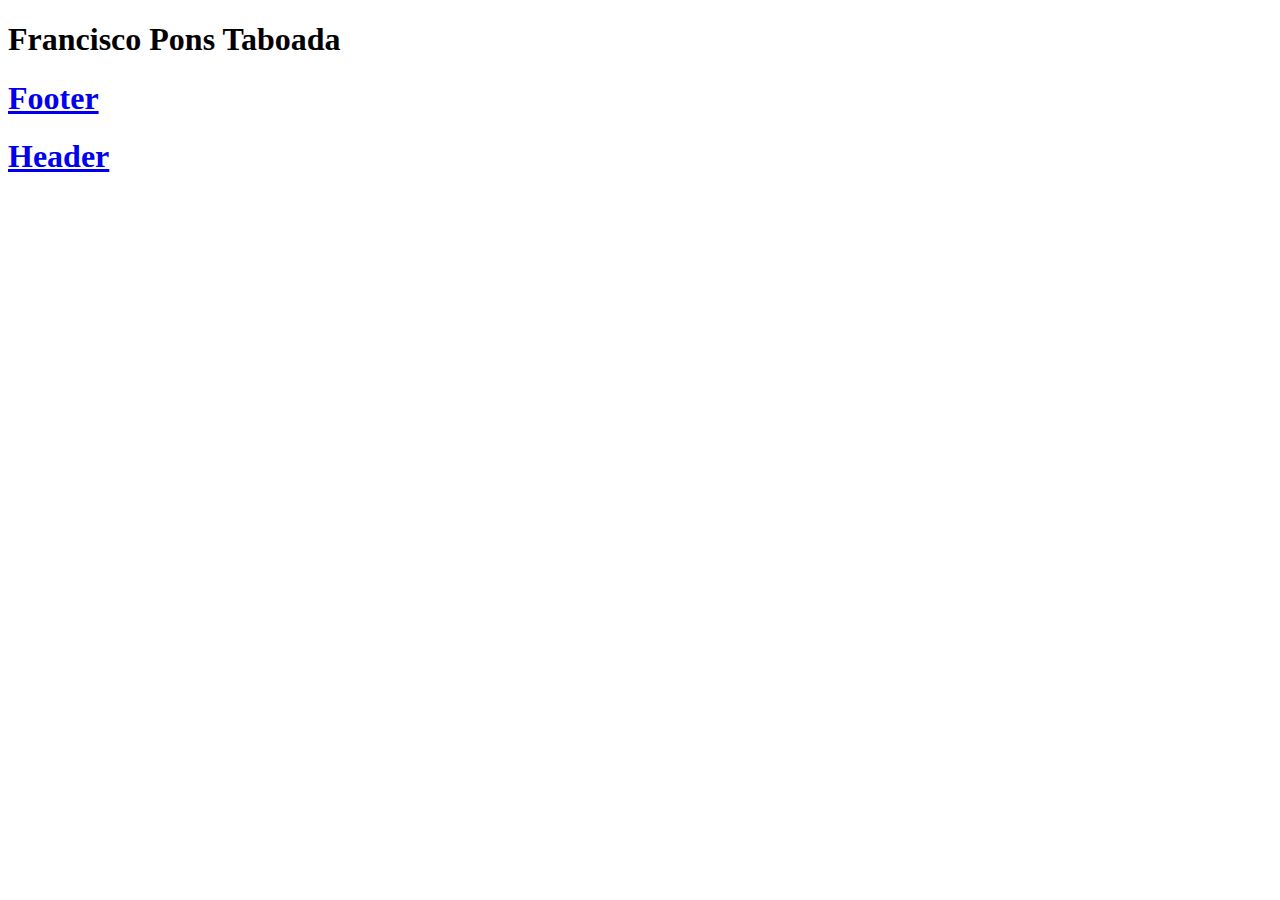
==== index.html @ 8c1b4018 "Added index.html" ====
<!DOCTYPE html>
<html>

<head>
    <link rel="stylesheet" href="indexorg.css">
</head>
<div class="container">
    <h1 class="xisco">Francisco Pons Taboada</h1>
    <div class="links">
        <a href="noueditors.html">
            <h1 class="link">Footer</h1>
        </a>
        <a href="noueditors.html">
            <h1 class="link">Header</h1>
        </a>
    </div>

</div>

</html>
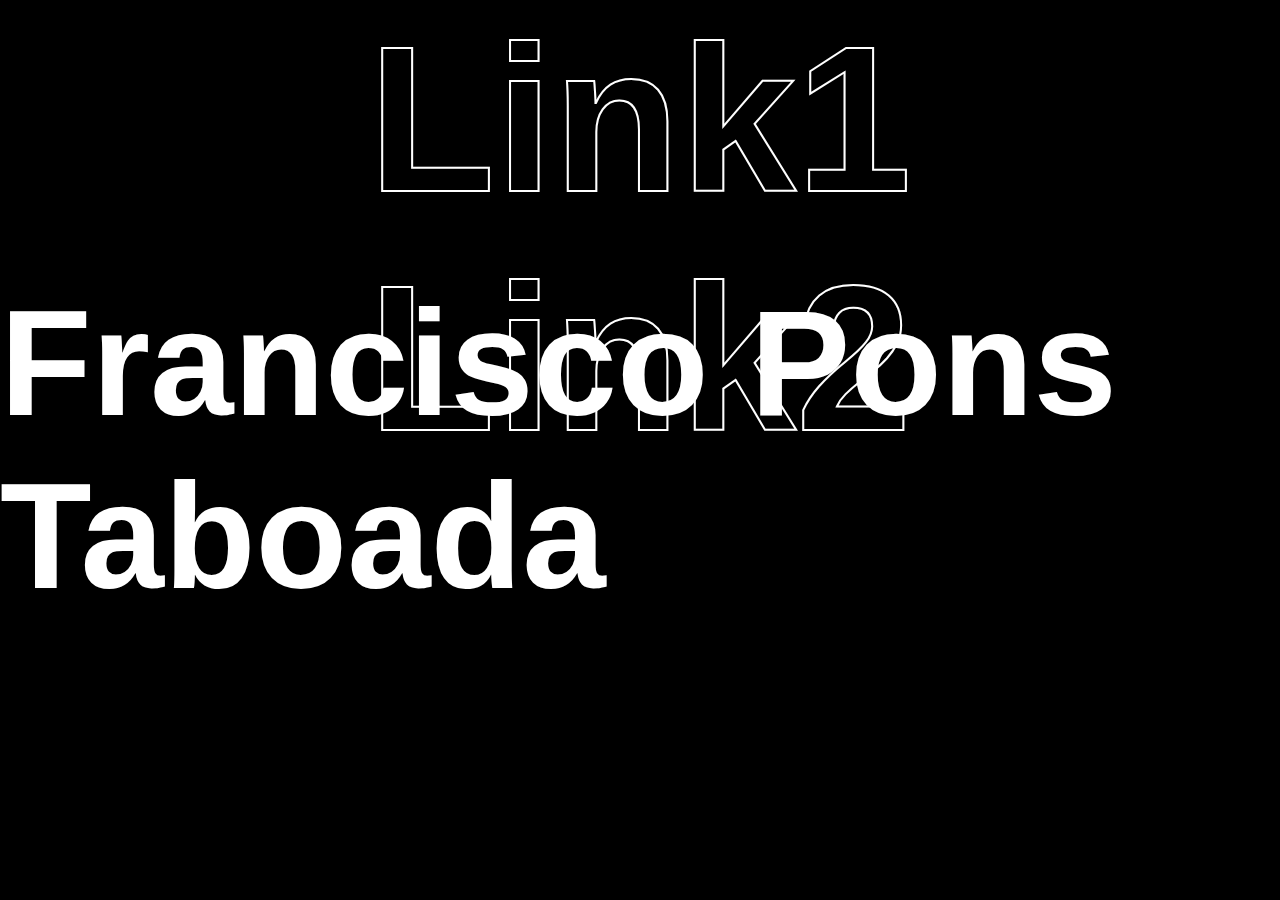
==== commit 08402445: "Fixed header tags for index.html & deleted old css" ====
--- a/index.html
+++ b/index.html
@@ -2,16 +2,16 @@
 <html>
 
 <head>
-    <link rel="stylesheet" href="indexorg.css">
+    <link rel="stylesheet" href="css/indexorg.css">
 </head>
 <div class="container">
     <h1 class="xisco">Francisco Pons Taboada</h1>
     <div class="links">
-        <a href="noueditors.html">
-            <h1 class="link">Footer</h1>
+        <a href="#">
+            <h1 class="link">Link1</h1>
         </a>
-        <a href="noueditors.html">
-            <h1 class="link">Header</h1>
+        <a href="#">
+            <h1 class="link">Link2</h1>
         </a>
     </div>
 
--- a/css/indexorg.css
+++ b/css/indexorg.css
@@ -0,0 +1,113 @@
+html {
+    box-sizing: border-box;
+}
+
+
+body {
+    background-color: black;
+    margin: 0;
+    animation: pageLoad 3s ease both;
+}
+
+h1 {
+    margin: 0;
+}
+
+a {
+    text-decoration: none;
+    color: inherit;
+    margin: 0;
+    padding: 0;
+}
+
+.container {
+    height: 100vh;
+    width: auto;
+    display: flex;
+    justify-content: center;
+    align-items: center;
+    flex-direction: column;
+}
+
+.xisco {
+    font-family: 'Work Sans', sans-serif;
+    font-size: 150px;
+    color: white;
+    margin: 0;
+    animation: fadeOut 3s ease both;
+    position: absolute;
+
+}
+
+.links {
+    text-align: center;
+    height: 140vh;
+}
+
+.link {
+    font-family: 'Work Sans', sans-serif;
+    font-size: 13em;
+    -webkit-text-stroke: 2px white;
+    margin: 0;
+    height: auto;
+    color: black;
+}
+
+.link:hover {
+    background-image: linear-gradient(to left, green,yellow);
+    -webkit-background-clip: text;
+    -webkit-text-fill-color: transparent;
+    cursor: pointer;
+}
+
+.link {
+    animation: fadeInHome 1s ease both;
+    animation-delay: 2.5s;
+}
+
+@keyframes pageLoad {
+    0% {
+        opacity: 0;
+    }
+
+    100% {
+        opacity: 1;
+    }
+}
+
+@keyframes fadeOut {
+    0% {
+        opacity: 1;
+    }
+
+    75% {
+        opacity: 1;
+    }
+
+    90% {
+        transform: scale(1);
+    }
+
+    100% {
+        transform: scale(0);
+        display: none;
+    }
+}
+
+@keyframes fadeInHome {
+    0% {
+        opacity: 0;
+        display: none;
+        transform: scale(0)
+    }
+
+    40% {
+        opacity: 0;
+        transform: translate(0, 200%);
+    }
+
+    100% {
+        opacity: 1;
+        transform: translate(0, 0);
+    }
+}
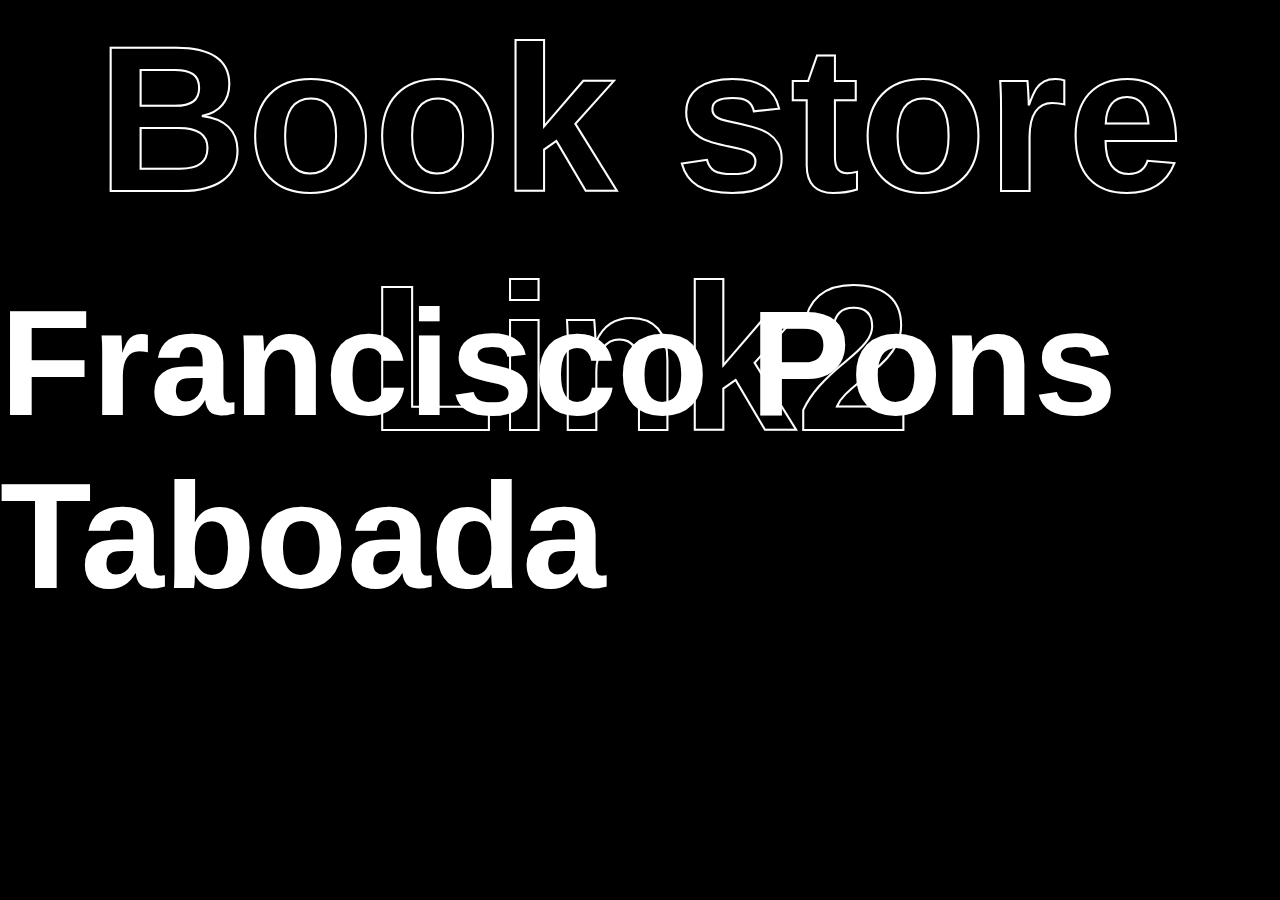
==== commit b839ee9b: "Modified one of the links so it leads to the old web I've merged before" ====
--- a/index.html
+++ b/index.html
@@ -7,8 +7,8 @@
 <div class="container">
     <h1 class="xisco">Francisco Pons Taboada</h1>
     <div class="links">
-        <a href="#">
-            <h1 class="link">Link1</h1>
+        <a href="oldweb/index.html">
+            <h1 class="link">Book store</h1>
         </a>
         <a href="#">
             <h1 class="link">Link2</h1>
--- a/css/indexorg.css
+++ b/css/indexorg.css
@@ -54,7 +54,7 @@
 }
 
 .link:hover {
-    background-image: linear-gradient(to left, green,yellow);
+    background-image: linear-gradient(to left, green,red);
     -webkit-background-clip: text;
     -webkit-text-fill-color: transparent;
     cursor: pointer;
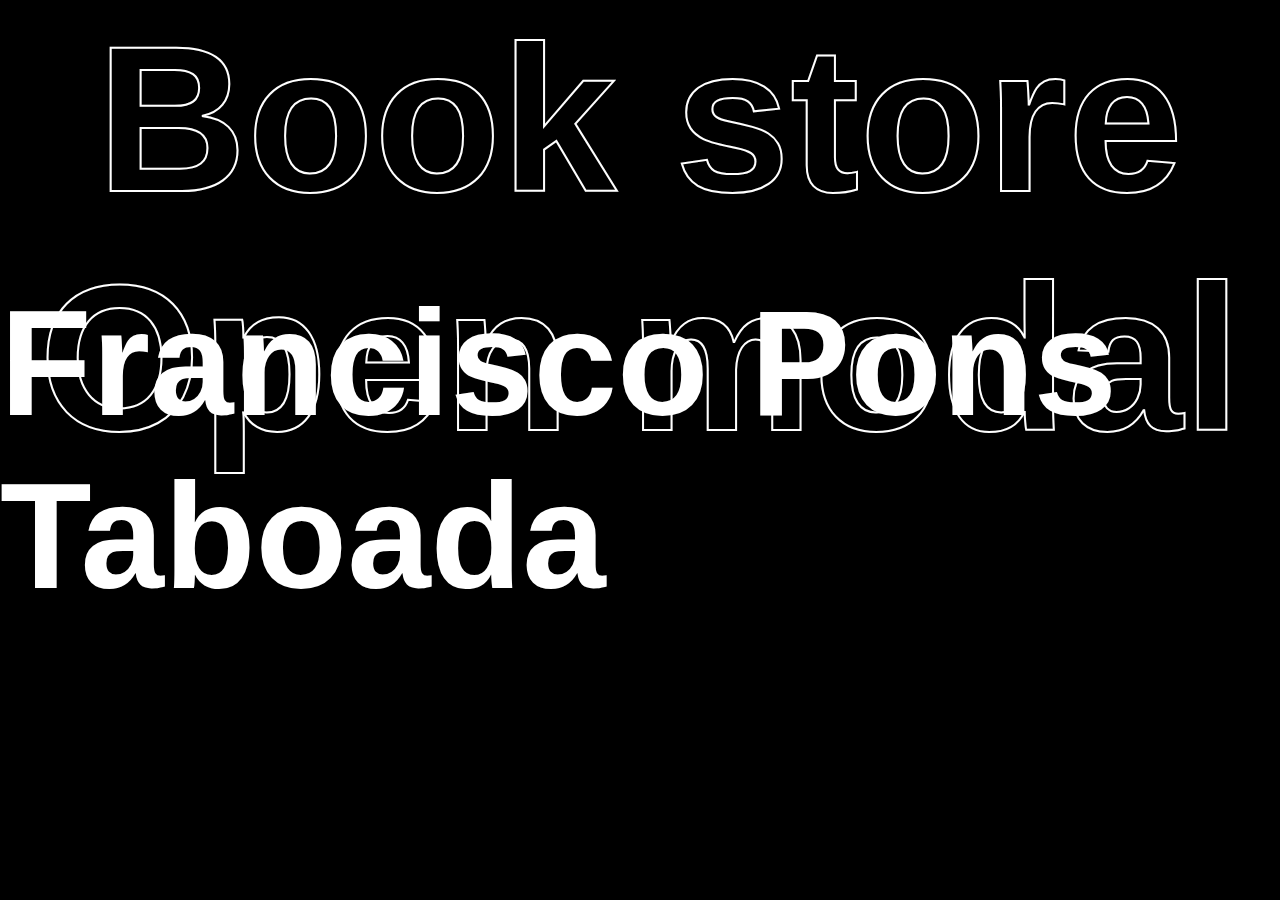
==== commit e5311d4b: "Modified the text to a more-fitting title that explains it's contents." ====
--- a/index.html
+++ b/index.html
@@ -10,11 +10,19 @@
         <a href="oldweb/index.html">
             <h1 class="link">Book store</h1>
         </a>
-        <a href="#">
-            <h1 class="link">Link2</h1>
+        <a href="#" id="myBtn">
+            <h1 class="link">Open modal</h1>
+            <div id="myModal" class="modal">
+
+                <div class="modal-content">
+                    <p>Test!</p>
+                </div>
+
+            </div>
         </a>
     </div>
 
 </div>
 
+<script src="js/index.js"></script>
 </html>--- a/css/indexorg.css
+++ b/css/indexorg.css
@@ -111,3 +111,43 @@
         transform: translate(0, 0);
     }
 }
+
+
+/** 
+POPUP**/
+
+.modal {
+  display: none;
+  position: fixed; 
+  z-index: 1; 
+  padding-top: 100px; 
+  left: 0;
+  top: 0;
+  width: 100%; 
+  height: 100%;
+  overflow: auto; 
+  background-color: rgb(0,0,0); 
+  background-color: rgba(0,0,0,0.4); 
+}
+.modal-content {
+  background-color: #fefefe;
+  margin: auto;
+  padding: 20px;
+  border: 1px solid #888;
+  width: 80%;
+}
+
+
+.close {
+  color: #aaaaaa;
+  float: right;
+  font-size: 28px;
+  font-weight: bold;
+}
+
+.close:hover,
+.close:focus {
+  color: #000;
+  text-decoration: none;
+  cursor: pointer;
+}